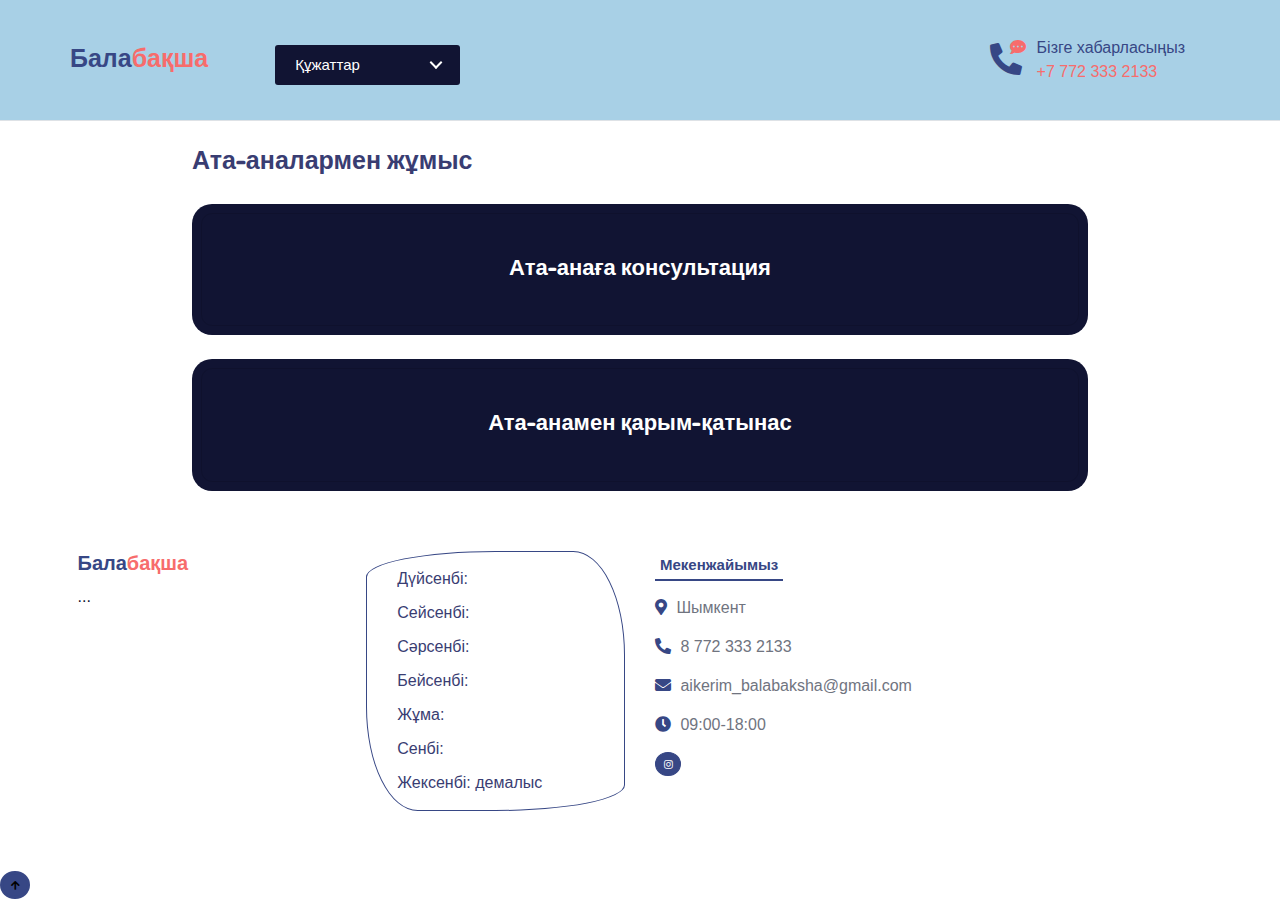
==== ataanajumys.html @ d3eed104 "Add files via upload" ====
<!DOCTYPE html>
<html lang="en">

    <head>
        <meta charset="utf-8">
        <title>балабақша</title>
        <meta content="width=device-width, initial-scale=1.0" name="viewport">
        <meta content="" name="keywords">
        <meta content="" name="description">

        <!-- Google Web Fonts -->
        <link rel="preconnect" href="https://fonts.googleapis.com">
        <link rel="preconnect" href="https://fonts.gstatic.com" crossorigin>
        <link href="https://fonts.googleapis.com/css2?family=Fredoka:wght@600;700&family=Montserrat:wght@200;400;600&display=swap" rel="stylesheet"> 

        <!-- Icon Font Stylesheet -->
        <link rel="stylesheet" href="https://use.fontawesome.com/releases/v5.15.4/css/all.css"/>
        <link href="https://cdn.jsdelivr.net/npm/bootstrap-icons@1.4.1/font/bootstrap-icons.css" rel="stylesheet">

        <!-- Libraries Stylesheet -->
        <link href="lib/animate/animate.min.css" rel="stylesheet">
        <link href="lib/lightbox/css/lightbox.min.css" rel="stylesheet">
        <link href="lib/owlcarousel/assets/owl.carousel.min.css" rel="stylesheet">

        <!-- Customized Bootstrap Stylesheet -->
        <link href="css/bootstrap.min.css" rel="stylesheet">

        <!-- Template Stylesheet -->
        <link rel="stylesheet" href="css/button.css">
        <link rel="stylesheet" href="nav.css">

    </head>
    <body>
        <!-- Navbar start -->
        <div class="container-fluid border-bottom bg-light wow fadeIn" data-wow-delay="0.1s">
            
            <div class="container px-0">
                <nav class="navbar navbar-light navbar-expand-xl py-3">
                    <a href="index.html" class="navbar-brand"><h1 class="text-primary display-6">Бала<span class="text-secondary">бақша</span></h1></a>
                    <div class="cd-dropdown-wrapper">
                        <a class="cd-dropdown-trigger" href="">Құжаттар</a>
                        <nav class="cd-dropdown">
                            <h2>Балабақша құжаттары</h2>
                            <a href="#0" class="cd-close">Жабу</a>
                            <ul class="cd-dropdown-content">
                                <li>
                                    <a href="balabaksha.html">Балабақша құжаттары</a>
                                </li> <!-- .has-children -->
                                <li>
                                    <a href="photo.html">Балабақша фотосуреттері</a>
                                </li> <!-- .has-children -->
                                <li class="has-children">
                                    <a href="">Оқу әдістемелік жұмыстар</a>
                                    <ul class="is-hidden">
                                        <li class="go-back"><a href="#0">Артқа</a></li>
                                        <li><a href="perspektiva.html">Перспектива, циклограмма</a></li>
                                        <!-- <li><a href="ashyksabak.html">Ашық сабақ</a></li> -->
                                        <li><a href="psycho.html">Психолог</a></li>
                                        <li><a href="zhyldykzhospar.html">Жылдық жоспар</a></li>
                                        <li><a href="pedkenes.html">Пед кеңес</a></li>
                                        <!-- <li><a href="zhyintikesep.html">Жиынтық есеп</a></li> -->
                                        <li><a href="kuntizbe.html">Күнтізбе</a></li>
                                        <li><a href="medbike.html">Медбике</a></li>
                                        <!-- <li><a href="merekeler.html">Мерекелер</a></li> -->
                                    </ul> <!-- .cd-secondary-dropdown -->
                                    <!-- <a href="okuadisteme.html">Оқу әдістемелік жұмыстар</a> -->
                                </li> <!-- .has-children -->
                                <li class="has-children">
                                    <a href="">Қосымша құжаттар</a>
                                    <ul class="is-hidden">
                                        <li class="go-back"><a href="#0">Артқа</a></li>
                                        <li><a href="musica.html">Музыка құжаттары</a></li>
                                        <li><a href="zhekedamu.html">Жеке даму және вариативтер</a></li>
                                        <!-- <li><a href="zhazgysauik.html">Жазғы сауықтыру</a></li> -->
                                        <!-- <li><a href="ozinozibagalau.html">Өзін-өзі бағалау</a></li> -->
                                        <li><a href="orystili.html">Орыс тілі құжаттары</a></li>
                                    </ul> <!-- .cd-secondary-dropdown -->
                                    <!-- <a href="okuadisteme.html">Оқу әдістемелік жұмыстар</a> -->
                                </li> <!-- .has-children -->
                                <li>
                                    <a href="tarbiecontingent.html">Тәрбиелеуші контингенті</a>
                                </li> <!-- .has-children -->
                                <!-- <li>
                                    <a href="okumaterial.html">Оқу материалдық активтер</a>
                                </li> --> <!-- .has-children -->
                                <li>
                                    <a href="ataanajumys.html">Ата-аналармен жұмыс</a>
                                </li> <!-- .has-children -->
                                <!-- <li>
                                    <a href="bolimkauypsizdik.html">Бөлім қауіпсіздігі</a>
                                </li> --> <!-- .has-children -->
                            </ul> <!-- .cd-dropdown-content -->
                        </nav>
                            </div>
                    <!-- <button class="navbar-toggler py-2 px-3" type="button" data-bs-toggle="collapse" data-bs-target="#navbarCollapse">
                        <span class="fa fa-bars text-primary"></span>
                    </button> -->
                    <div class="collapse navbar-collapse" id="navbarCollapse">
                        <div class="navbar-nav mx-auto">
                        </div>
                        <div class="d-flex me-4">
                            <div id="phone-tada" class="d-flex align-items-center justify-content-center">
                                <a href="" class="position-relative wow tada" data-wow-delay=".9s" >
                                    <i class="fa fa-phone-alt text-primary fa-2x me-4"></i>
                                    <div class="position-absolute" style="top: -7px; left: 20px;">
                                        <span><i class="fa fa-comment-dots text-secondary"></i></span>
                                    </div>
                                </a>
                            </div>
                            <div class="d-flex flex-column pe-3 border-primary">
                                <span class="text-primary">Бізге хабарласыңыз</span>
                                <a href="#"><span class="text-secondary">+7 772 333 2133</span></a>
                            </div>
                        </div>
                        <section class="header">
        <header>
                </nav>
            </div>
        </div>
        <br>
        <section class="activities">

            <h1 class="heading">Ата-аналармен <span>жұмыс</span></h1>
            <br>
            <div class="box-container">
                <a href="pdf/ataana/Ата ана косультатсия.pdf">
                    <div class="box">
                        <h3>Ата-анаға консультация</h3>
                    </div>
                </a>
            </div>
            <br>
            <div class="box-container">
                <a href="pdf/ataana/ата-анамен қатынас2.pdf">
                    <div class="box">
                        <h3>Ата-анамен қарым-қатынас</h3>
                    </div>
                </a>
            </div>
        </section>

        <div class="container-fluid footer py-5 wow fadeIn" data-wow-delay="0.1s">
            <div class="container py-5">
                <div class="row g-5">
                    <div class="col-md-6 col-lg-4 col-xl-3">
                        <div class="footer-item">
                            <h2 class="fw-bold mb-3"><span class="text-primary mb-0">Бала</span><span class="text-secondary">бақша</span></h2>
                            <p class="mb-4">...</p>
                        </div>
                    </div>
                    <div class="col-md-6 col-lg-4 col-xl-3">
                        <div class="footer-item">
                            <div class="d-flex flex-column p-4 ps-5 text-dark border border-primary" 
                            style="border-radius: 50% 20% / 10% 40%;">
                                <p>Дүйсенбі: </p>
                                <p>Сейсенбі: </p>
                                <p>Сәрсенбі: </p>
                                <p>Бейсенбі: </p>
                                <p>Жұма: </p>
                                <p>Сенбі: </p>
                                <p class="mb-0">Жексенбі: демалыс</p>
                            </div>
                        </div>
                    </div>
                    <div class="col-md-6 col-lg-4 col-xl-3">
                        <div class="footer-item">
                            <h4 class="text-primary mb-4 border-bottom border-primary border-2 d-inline-block p-2 title-border-radius">Мекенжайымыз</h4>
                            <div class="d-flex flex-column align-items-start">
                                <a href="" class="text-body mb-4"><i class="fa fa-map-marker-alt text-primary me-2"></i> Шымкент</a>
                                <a href="" class="text-start rounded-0 text-body mb-4"><i class="fa fa-phone-alt text-primary me-2"></i> 8 772 333 2133</a>
                                <a href="" class="text-start rounded-0 text-body mb-4"><i class="fas fa-envelope text-primary me-2"></i> aikerim_balabaksha@gmail.com</a>
                                <a href="" class="text-start rounded-0 text-body mb-4"><i class="fa fa-clock text-primary me-2"></i> 09:00-18:00</a>
                                <div class="footer-icon d-flex">
                                    <a href="#" class="btn btn-primary btn-sm-square me-3 rounded-circle text-white"><i class="fab fa-instagram"></i></a>
                                </div>
                            </div>
                        </div>
                    </div>
                </div>
            </div>
        </div>
        <a href="#" class="btn btn-primary border-3 border-primary rounded-circle back-to-top"><i class="fa fa-arrow-up"></i></a>   

    <!-- JavaScript Libraries -->
    <script src="https://ajax.googleapis.com/ajax/libs/jquery/3.6.4/jquery.min.js"></script>
    <script src="https://cdn.jsdelivr.net/npm/bootstrap@5.0.0/dist/js/bootstrap.bundle.min.js"></script>
    <script src="lib/wow/wow.min.js"></script>
    <script src="lib/easing/easing.min.js"></script>
    <script src="lib/waypoints/waypoints.min.js"></script>
    <script src="lib/lightbox/js/lightbox.min.js"></script>
    <script src="lib/owlcarousel/owl.carousel.min.js"></script>

    <!-- Template Javascript -->
    <script src="js/main.js"></script>
    <script src="nav.js"></script>
    </body>

</html>
---- css/button.css ----
/* Facility Styles */
.facility-item {
    border-radius: 50%;
}

.facility-item .facility-icon {
    position: relative;
    margin: 0 auto;
    width: 100px;
    height: 100px;
    display: flex;
    align-items: center;
    justify-content: center;
    /* border-radius: 50%; */
}

.facility-item .facility-icon::before {
    position: absolute;
    content: "";
    width: 100%;
    height: 100%;
    top: 0;
    left: 0;
    background: #A8D0E6;
    transition: .5s;
    z-index: 1;
    /* color: #ffffff; */
}

.facility-item .facility-icon span {
    position: absolute;
    content: "";
    width: 15px;
    height: 30px;
    top: 0;
    left: 0;
    border-radius: 0%;
}

.facility-item .facility-icon span:last-child {
    left: auto;
    right: 0;
}

.facility-item .facility-icon i {
    position: relative;
    z-index: 2;
}

.facility-item .facility-text {
    position: relative;
    min-height: 100px;
    padding: 30px;
    display: flex;
    text-align: center;
    justify-content: center;
    flex-direction: column;
}

.facility-item .facility-text::before {
    position: absolute;
    content: "";
    width: 100%;
    height: 100%;
    top: 0;
    left: 0;
    background: #A8D0E6;
    transition: .5s;
    z-index: 1;
}

.facility-item .facility-text * {
    position: relative;
    z-index: 2;
}

/* Facility Hover Effect */
.facility-item:hover .facility-icon::before,
.facility-item:hover .facility-text::before {
    background: transparent;
}

.facility-item * {
    transition: .5s;
}

.facility-item:hover * {
    color: var(--white) !important;
}

.text-primary:hover {
    color: #ffffff;
}
---- nav.css ----
@charset "UTF-8";
/* -------------------------------- 

Primary style

-------------------------------- */
*, *::after, *::before {
  box-sizing: border-box;
}

html {
  font-size: 62.5%;
}

body {
  font-size: 1.6rem;
  font-family: sans-serif;
  color: #111433;
  background-color: #ffffff;
}



a {
  color: #ffffff;
  text-decoration: none;
}

img {
  max-width: 100%;
}

input {
  font-family: sans-serif;
  font-size: 1.6rem;
}

/* remove “X” from search input field */
input[type="search"]::-webkit-search-decoration,
input[type="search"]::-webkit-search-cancel-button,
input[type="search"]::-webkit-search-results-button,
input[type="search"]::-webkit-search-results-decoration {
  display: none;
}

input[type=text]::-ms-clear {
  display: none;
  width: 0;
  height: 0;
}

input[type=text]::-ms-reveal {
  display: none;
  width: 0;
  height: 0;
}

/* -------------------------------- 

Main Components 

-------------------------------- */
header {
  height: 100px;
  background: #ffffff;
}

.cd-dropdown-wrapper {
  display: inline-block;
  position: relative;
  height: 60px;
  margin: 30px 0 0 5%;
  -webkit-font-smoothing: antialiased;
  -moz-osx-font-smoothing: grayscale;
}

.cd-dropdown-trigger {
  display: block;
  position: relative;
  padding: 0 100px 0 20px;
  line-height: 40px;
  background-color: #111433;
  color: #ffffff;
  border-radius: 3px;
}
.no-touch .cd-dropdown-trigger:hover {
  background-color: #171b46;
}
.cd-dropdown-trigger::before, .cd-dropdown-trigger::after {
  /* this is the arrow inside the dropdown trigger*/
  content: '';
  position: absolute;
  top: 50%;
  margin-top: -1px;
  height: 2px;
  width: 9px;
  background: #ffffff;
  -webkit-backface-visibility: hidden;
  backface-visibility: hidden;
  -webkit-transition: width 0.3s, -webkit-transform 0.3s;
  -moz-transition: width 0.3s, -moz-transform 0.3s;
  transition: width 0.3s, transform 0.3s;
}
.cd-dropdown-trigger::before {
  right: 22px;
  -webkit-transform: rotate(45deg);
  -moz-transform: rotate(45deg);
  -ms-transform: rotate(45deg);
  -o-transform: rotate(45deg);
  transform: rotate(45deg);
}
.cd-dropdown-trigger::after {
  right: 17px;
  -webkit-transform: rotate(-45deg);
  -moz-transform: rotate(-45deg);
  -ms-transform: rotate(-45deg);
  -o-transform: rotate(-45deg);
  transform: rotate(-45deg);
}
@media only screen and (min-width: 1024px) {
  .cd-dropdown-trigger {
    font-size: 1.5rem;
  }
  .cd-dropdown-trigger.dropdown-is-active {
    background-color: #111433;
  }
  .no-touch .cd-dropdown-trigger.dropdown-is-active:hover {
    background-color: #111433;
  }
  .cd-dropdown-trigger.dropdown-is-active::before, .cd-dropdown-trigger.dropdown-is-active::after {
    /* transform the arrow into a 'X' */
    width: 14px;
  }
  .cd-dropdown-trigger.dropdown-is-active::before {
    /* transform the arrow into a 'X' */
    -webkit-transform: translateX(5px) rotate(-45deg);
    -moz-transform: translateX(5px) rotate(-45deg);
    -ms-transform: translateX(5px) rotate(-45deg);
    -o-transform: translateX(5px) rotate(-45deg);
    transform: translateX(5px) rotate(-45deg);
  }
  .cd-dropdown-trigger.dropdown-is-active::after {
    /* transform the arrow into a 'X' */
    -webkit-transform: rotate(45deg);
    -moz-transform: rotate(45deg);
    -ms-transform: rotate(45deg);
    -o-transform: rotate(45deg);
    transform: rotate(45deg);
  }
}

.cd-dropdown h2,
.cd-dropdown-content a,
.cd-dropdown-content ul a {
  height: 50px;
  line-height: 50px;
}
@media only screen and (min-width: 768px) {
  .cd-dropdown h2,
  .cd-dropdown-content a,
  .cd-dropdown-content ul a {
    height: 60px;
    line-height: 60px;
  }
}
@media only screen and (min-width: 1024px) {
  .cd-dropdown h2,
  .cd-dropdown-content a,
  .cd-dropdown-content ul a {
    height: 50px;
    line-height: 50px;
  }
}

.cd-dropdown h2,
.cd-dropdown-content a,
.cd-dropdown-content ul a,
.cd-dropdown-content .cd-divider {
  padding: 0 20px;
}

.cd-dropdown {
  position: fixed;
  z-index: 1;
  top: 0;
  left: 0;
  width: 100%;
  height: 100%;
  background-color: #111433;
  color: #ffffff;
  visibility: hidden;
  /* Force Hardware Acceleration */
  -webkit-backface-visibility: hidden;
  backface-visibility: hidden;
  -webkit-transform: translateZ(0);
  -moz-transform: translateZ(0);
  -ms-transform: translateZ(0);
  -o-transform: translateZ(0);
  transform: translateZ(0);
  -webkit-transform: translateY(-100%);
  -moz-transform: translateY(-100%);
  -ms-transform: translateY(-100%);
  -o-transform: translateY(-100%);
  transform: translateY(-100%);
  -webkit-transition: -webkit-transform 0.5s 0s, visibility 0s 0.5s;
  -moz-transition: -moz-transform 0.5s 0s, visibility 0s 0.5s;
  transition: transform 0.5s 0s, visibility 0s 0.5s;
}
.cd-dropdown h2 {
  /* dropdown title - mobile version only */
  position: relative;
  z-index: 1;
  color: #585a70;
  background-color: #111433;
  border-bottom: 1px solid #242643;
}
.cd-dropdown .cd-close {
  /* 'X' close icon - mobile version only */
  position: absolute;
  z-index: 1;
  right: 0;
  top: 0;
  height: 50px;
  width: 50px;
  /* image replacement */
  overflow: hidden;
  text-indent: 100%;
  white-space: nowrap;
  color: transparent;
}
.cd-dropdown .cd-close::after, .cd-dropdown .cd-close::before {
  /* this is the 'X' icon */
  content: '';
  position: absolute;
  left: 50%;
  top: 50%;
  bottom: auto;
  right: auto;
  -webkit-transform: translateX(-50%) translateY(-50%);
  -moz-transform: translateX(-50%) translateY(-50%);
  -ms-transform: translateX(-50%) translateY(-50%);
  -o-transform: translateX(-50%) translateY(-50%);
  transform: translateX(-50%) translateY(-50%);
  height: 20px;
  width: 2px;
  background-color: #ffffff;
}
.cd-dropdown .cd-close::after {
  -webkit-transform: translateX(-50%) translateY(-50%) rotate(45deg);
  -moz-transform: translateX(-50%) translateY(-50%) rotate(45deg);
  -ms-transform: translateX(-50%) translateY(-50%) rotate(45deg);
  -o-transform: translateX(-50%) translateY(-50%) rotate(45deg);
  transform: translateX(-50%) translateY(-50%) rotate(45deg);
}
.cd-dropdown .cd-close::before {
  -webkit-transform: translateX(-50%) translateY(-50%) rotate(-45deg);
  -moz-transform: translateX(-50%) translateY(-50%) rotate(-45deg);
  -ms-transform: translateX(-50%) translateY(-50%) rotate(-45deg);
  -o-transform: translateX(-50%) translateY(-50%) rotate(-45deg);
  transform: translateX(-50%) translateY(-50%) rotate(-45deg);
}
.cd-dropdown.dropdown-is-active {
  visibility: visible;
  -webkit-transform: translateY(0);
  -moz-transform: translateY(0);
  -ms-transform: translateY(0);
  -o-transform: translateY(0);
  transform: translateY(0);
  -webkit-transition: -webkit-transform 0.5s 0s, visibility 0s 0s;
  -moz-transition: -moz-transform 0.5s 0s, visibility 0s 0s;
  transition: transform 0.5s 0s, visibility 0s 0s;
}
@media only screen and (min-width: 768px) {
  .cd-dropdown .cd-close {
    top: 5px;
  }
}
@media only screen and (min-width: 1024px) {
  .cd-dropdown {
    position: absolute;
    top: calc(100% - 2px);
    /* reset style*/
    height: auto;
    width: auto;
    -webkit-transform: translateX(0);
    -moz-transform: translateX(0);
    -ms-transform: translateX(0);
    -o-transform: translateX(0);
    transform: translateX(0);
    background-color: #ffffff;
    color: #111433;
    box-shadow: 0 4px 12px rgba(0, 0, 0, 0.1);
    opacity: 0;
    -webkit-transform: translateY(30px);
    -moz-transform: translateY(30px);
    -ms-transform: translateY(30px);
    -o-transform: translateY(30px);
    transform: translateY(30px);
    -webkit-transition: opacity 0.3s 0s, visibility 0s 0.3s, -webkit-transform 0.3s 0s;
    -moz-transition: opacity 0.3s 0s, visibility 0s 0.3s, -moz-transform 0.3s 0s;
    transition: opacity 0.3s 0s, visibility 0s 0.3s, transform 0.3s 0s;
  }
  .open-to-left .cd-dropdown {
    /* use the .open-to-left class if you want to open the dropdown on the left */
    right: 0;
    left: auto;
  }
  .cd-dropdown h2, .cd-dropdown .cd-close {
    /* on desktop - hide title and 'X' */
    display: none;
  }
  .cd-dropdown.dropdown-is-active {
    opacity: 1;
    -webkit-transform: translateY(0);
    -moz-transform: translateY(0);
    -ms-transform: translateY(0);
    -o-transform: translateY(0);
    transform: translateY(0);
    -webkit-transition: opacity 0.3s 0s, visibility 0.3s 0s, -webkit-transform 0.3s 0s;
    -moz-transition: opacity 0.3s 0s, visibility 0.3s 0s, -moz-transform 0.3s 0s;
    transition: opacity 0.3s 0s, visibility 0.3s 0s, transform 0.3s 0s;
  }
}

.cd-dropdown-content, .cd-dropdown-content ul {
  position: absolute;
  top: 0;
  left: 0;
  width: 100%;
  height: 100%;
  overflow-x: hidden;
  overflow-y: auto;
  -webkit-transition: -webkit-transform 0.3s;
  -moz-transition: -moz-transform 0.3s;
  transition: transform 0.3s;
  padding-top: 50px;
}
.cd-dropdown-content a, .cd-dropdown-content ul a {
  display: block;
  color: #ffffff;
  /* truncate text with ellipsis if too long */
  overflow: hidden;
  text-overflow: ellipsis;
  white-space: nowrap;
  border-top-width: 1px;
  border-color: #242643;
  border-style: solid;
}
.cd-dropdown-content li:first-of-type > a, .cd-dropdown-content ul li:first-of-type > a {
  border-top-width: 0;
}
.cd-dropdown-content li:last-of-type > a, .cd-dropdown-content ul li:last-of-type > a {
  border-bottom-width: 1px;
}
.cd-dropdown-content .cd-divider, .cd-dropdown-content ul .cd-divider {
  padding-top: 10px;
  padding-bottom: 10px;
  background-color: #0b0e23;
  font-size: 1.1rem;
  font-weight: bold;
  letter-spacing: 1px;
  color: #585a70;
  text-transform: uppercase;
}
.cd-dropdown-content .cd-divider + li > a, .cd-dropdown-content ul .cd-divider + li > a {
  border-top-width: 0;
}
.cd-dropdown-content a, .cd-dropdown-content .cd-search, .cd-dropdown-content .cd-divider, .cd-dropdown-content ul a, .cd-dropdown-content ul .cd-search, .cd-dropdown-content ul .cd-divider {
  /* Force Hardware Acceleration */
  -webkit-transform: translateZ(0);
  -moz-transform: translateZ(0);
  -ms-transform: translateZ(0);
  -o-transform: translateZ(0);
  transform: translateZ(0);
  -webkit-backface-visibility: hidden;
  backface-visibility: hidden;
  -webkit-transition: opacity 0.3s, -webkit-transform 0.3s;
  -moz-transition: opacity 0.3s, -moz-transform 0.3s;
  transition: opacity 0.3s, transform 0.3s;
}
.cd-dropdown-content.is-hidden, .cd-dropdown-content ul.is-hidden {
  /* push the secondary dropdown items to the right */
  -webkit-transform: translateX(100%);
  -moz-transform: translateX(100%);
  -ms-transform: translateX(100%);
  -o-transform: translateX(100%);
  transform: translateX(100%);
}
.cd-dropdown-content.is-hidden > li > a, .cd-dropdown-content.is-hidden > li > .cd-search, .cd-dropdown-content.is-hidden > .cd-divider, .cd-dropdown-content.move-out > li > a, .cd-dropdown-content.move-out > li > .cd-search, .cd-dropdown-content.move-out > .cd-divider, .cd-dropdown-content ul.is-hidden > li > a, .cd-dropdown-content ul.is-hidden > li > .cd-search, .cd-dropdown-content ul.is-hidden > .cd-divider, .cd-dropdown-content ul.move-out > li > a, .cd-dropdown-content ul.move-out > li > .cd-search, .cd-dropdown-content ul.move-out > .cd-divider {
  /* lower down the dropdown items opacity - when secondary dropdown slides in or for dropdown items hidden on the right */
  opacity: 0;
}
.cd-dropdown-content.move-out > li > a, .cd-dropdown-content.move-out > li > .cd-search, .cd-dropdown-content.move-out > .cd-divider, .cd-dropdown-content ul.move-out > li > a, .cd-dropdown-content ul.move-out > li > .cd-search, .cd-dropdown-content ul.move-out > .cd-divider {
  /* push the dropdown items to the left when secondary dropdown slides in */
  -webkit-transform: translateX(-100%);
  -moz-transform: translateX(-100%);
  -ms-transform: translateX(-100%);
  -o-transform: translateX(-100%);
  transform: translateX(-100%);
}
.dropdown-is-active .cd-dropdown-content, .dropdown-is-active .cd-dropdown-content ul {
  -webkit-overflow-scrolling: touch;
}
@media only screen and (min-width: 768px) {
  .cd-dropdown-content, .cd-dropdown-content ul {
    padding-top: 60px;
  }
  .cd-dropdown-content a, .cd-dropdown-content ul a {
    font-size: 1.8rem;
  }
}
@media only screen and (min-width: 1024px) {
  .cd-dropdown-content, .cd-dropdown-content ul {
    padding-top: 0;
    overflow: visible;
  }
  .cd-dropdown-content a, .cd-dropdown-content ul a {
    color: #111433;
    height: 50px;
    line-height: 50px;
    font-size: 1.5rem;
    border-color: #ffffff;
    background-color: #ffffff;
  }
  .cd-dropdown-content .cd-divider, .cd-dropdown-content ul .cd-divider {
    background-color: transparent;
    color: #b3b3b3;
    border-top: 1px solid #ffffff;
  }
  .cd-dropdown-content .cd-divider + li > a, .cd-dropdown-content ul .cd-divider + li > a {
    border-top-width: 1px;
  }
  .cd-dropdown-content.is-hidden > li > a, .cd-dropdown-content.is-hidden > li > .cd-search, .cd-dropdown-content.is-hidden > .cd-divider, .cd-dropdown-content.move-out > li > a, .cd-dropdown-content.move-out > li > .cd-search, .cd-dropdown-content.move-out > .cd-divider, .cd-dropdown-content ul.is-hidden > li > a, .cd-dropdown-content ul.is-hidden > li > .cd-search, .cd-dropdown-content ul.is-hidden > .cd-divider, .cd-dropdown-content ul.move-out > li > a, .cd-dropdown-content ul.move-out > li > .cd-search, .cd-dropdown-content ul.move-out > .cd-divider {
    /* reset mobile style */
    opacity: 1;
  }
}

.cd-dropdown-content .see-all a {
  /* different style for the See all links */
  color: #111433;
}
.cd-dropdown-content .cd-dropdown-gallery .cd-dropdown-item, .cd-dropdown-content .cd-dropdown-icons .cd-dropdown-item {
  /* items with picture (or icon) and title */
  height: 80px;
  line-height: 80px;
}
.cd-dropdown-content .cd-dropdown-gallery .cd-dropdown-item h3, .cd-dropdown-content .cd-dropdown-icons .cd-dropdown-item h3 {
  /* truncate text with ellipsis if too long */
  overflow: hidden;
  text-overflow: ellipsis;
  white-space: nowrap;
}
.cd-dropdown-content .cd-dropdown-gallery .cd-dropdown-item {
  padding-left: 90px;
}
.cd-dropdown-content .cd-dropdown-gallery img {
  position: absolute;
  display: block;
  height: 40px;
  width: auto;
  left: 20px;
  top: 50%;
  margin-top: -20px;
}
.cd-dropdown-content .cd-dropdown-icons .cd-dropdown-item {
  padding-left: 75px;
  position: relative;
}
.cd-dropdown-content .cd-dropdown-icons .cd-dropdown-item p {
  color: #111433;
  font-size: 1.3rem;
  /* hide description on small devices */
  display: none;
}
.cd-dropdown-content .cd-dropdown-icons .cd-dropdown-item::before {
  /* item icon */
  content: '';
  display: block;
  position: absolute;
  left: 20px;
  top: 50%;
  margin-top: -20px;
  width: 40px;
  height: 40px;
  background-repeat: no-repeat;
  background-position: center center;
  background-size: 40px 40px;
}
.cd-dropdown-content .cd-dropdown-icons .cd-dropdown-item.item-1::before {
  background-image: url("../img/nucleo-icon-1.svg");
}
.cd-dropdown-content .cd-dropdown-icons .cd-dropdown-item.item-2::before {
  background-image: url("../img/nucleo-icon-2.svg");
}
.cd-dropdown-content .cd-dropdown-icons .cd-dropdown-item.item-3::before {
  background-image: url("../img/nucleo-icon-3.svg");
}
.cd-dropdown-content .cd-dropdown-icons .cd-dropdown-item.item-4::before {
  background-image: url("../img/nucleo-icon-4.svg");
}
.cd-dropdown-content .cd-dropdown-icons .cd-dropdown-item.item-5::before {
  background-image: url("../img/nucleo-icon-5.svg");
}
.cd-dropdown-content .cd-dropdown-icons .cd-dropdown-item.item-6::before {
  background-image: url("../img/nucleo-icon-6.svg");
}
.cd-dropdown-content .cd-dropdown-icons .cd-dropdown-item.item-7::before {
  background-image: url("../img/nucleo-icon-7.svg");
}
.cd-dropdown-content .cd-dropdown-icons .cd-dropdown-item.item-8::before {
  background-image: url("../img/nucleo-icon-8.svg");
}
.cd-dropdown-content .cd-dropdown-icons .cd-dropdown-item.item-9::before {
  background-image: url("../img/nucleo-icon-9.svg");
}
.cd-dropdown-content .cd-dropdown-icons .cd-dropdown-item.item-10::before {
  background-image: url("../img/nucleo-icon-10.svg");
}
.cd-dropdown-content .cd-dropdown-icons .cd-dropdown-item.item-11::before {
  background-image: url("../img/nucleo-icon-11.svg");
}
.cd-dropdown-content .cd-dropdown-icons .cd-dropdown-item.item-12::before {
  background-image: url("../img/nucleo-icon-12.svg");
}
@media only screen and (min-width: 1024px) {
  .cd-dropdown-content {
    /* reset mobile style */
    position: static;
    height: auto;
    width: 280px;
  }
  .cd-dropdown-content > li:last-of-type a {
    border-bottom: none;
  }
  .no-touch .cd-dropdown-content > li:not(.has-children) a:hover {
    color: #ffffff;
  }
  .cd-dropdown-content.move-out > li > a, .cd-dropdown-content.move-out > li > .cd-search, .cd-dropdown-content.move-out > .cd-divider {
    /* reset mobile style */
    -webkit-transform: translateX(0);
    -moz-transform: translateX(0);
    -ms-transform: translateX(0);
    -o-transform: translateX(0);
    transform: translateX(0);
    opacity: 1;
  }
  .cd-dropdown-content .cd-secondary-dropdown, .cd-dropdown-content .cd-dropdown-gallery, .cd-dropdown-content .cd-dropdown-icons {
    -webkit-transform: translateX(0);
    -moz-transform: translateX(0);
    -ms-transform: translateX(0);
    -o-transform: translateX(0);
    transform: translateX(0);
    left: 100%;
    height: auto;
    background-color: #ffffff;
    box-shadow: 0 2px 14px rgba(0, 0, 0, 0.1);
  }
  .cd-dropdown-content .cd-secondary-dropdown::after, .cd-dropdown-content .cd-dropdown-gallery::after, .cd-dropdown-content .cd-dropdown-icons::after {
    clear: both;
    content: "";
    display: table;
  }
  .open-to-left .cd-dropdown-content .cd-secondary-dropdown, .open-to-left .cd-dropdown-content .cd-dropdown-gallery, .open-to-left .cd-dropdown-content .cd-dropdown-icons {
    /* use the .open-to-left class if you want to open the dropdown on the left */
    left: auto;
    right: 100%;
  }
  .cd-dropdown-content .cd-secondary-dropdown.is-hidden, .cd-dropdown-content .cd-dropdown-gallery.is-hidden, .cd-dropdown-content .cd-dropdown-icons.is-hidden {
    /* reset mobile style */
    -webkit-transform: translateX(0);
    -moz-transform: translateX(0);
    -ms-transform: translateX(0);
    -o-transform: translateX(0);
    transform: translateX(0);
  }
  .cd-dropdown-content .cd-secondary-dropdown.fade-in, .cd-dropdown-content .cd-dropdown-gallery.fade-in, .cd-dropdown-content .cd-dropdown-icons.fade-in {
    /* animate secondary dropdown items when hovering over of of the .cd-dropdown-content list items */
    -webkit-animation: cd-fade-in 0.2s;
    -moz-animation: cd-fade-in 0.2s;
    animation: cd-fade-in 0.2s;
  }
  .cd-dropdown-content .cd-secondary-dropdown.fade-out, .cd-dropdown-content .cd-dropdown-gallery.fade-out, .cd-dropdown-content .cd-dropdown-icons.fade-out {
    /* animate secondary dropdown items when hovering over of of the .cd-dropdown-content list items */
    -webkit-animation: cd-fade-out 0.2s;
    -moz-animation: cd-fade-out 0.2s;
    animation: cd-fade-out 0.2s;
  }
  .cd-dropdown-content .cd-secondary-dropdown > .go-back, .cd-dropdown-content .cd-dropdown-gallery > .go-back, .cd-dropdown-content .cd-dropdown-icons > .go-back {
    display: none;
  }
  .cd-dropdown-content .cd-secondary-dropdown > .see-all, .cd-dropdown-content .cd-dropdown-gallery > .see-all, .cd-dropdown-content .cd-dropdown-icons > .see-all {
    position: absolute;
    bottom: 20px;
    height: 45px;
    text-align: center;
  }
  .cd-dropdown-content .cd-secondary-dropdown > .see-all a, .cd-dropdown-content .cd-dropdown-gallery > .see-all a, .cd-dropdown-content .cd-dropdown-icons > .see-all a {
    margin: 0;
    height: 100%;
    line-height: 45px;
    background: #ffffff;
    pointer-events: auto;
    -webkit-transition: color 0.2s, background-color 0.2s;
    -moz-transition: color 0.2s, background-color 0.2s;
    transition: color 0.2s, background-color 0.2s;
  }
  .no-touch .cd-dropdown-content .cd-secondary-dropdown > .see-all a:hover, .no-touch .cd-dropdown-content .cd-dropdown-gallery > .see-all a:hover, .no-touch .cd-dropdown-content .cd-dropdown-icons > .see-all a:hover {
    color: #ffffff;
    background-color: #111433;
  }
  .cd-dropdown-content .cd-secondary-dropdown .cd-dropdown-item, .cd-dropdown-content .cd-secondary-dropdown a, .cd-dropdown-content .cd-dropdown-gallery .cd-dropdown-item, .cd-dropdown-content .cd-dropdown-gallery a, .cd-dropdown-content .cd-dropdown-icons .cd-dropdown-item, .cd-dropdown-content .cd-dropdown-icons a {
    /* border: none; */
  }
  .cd-dropdown-content .cd-dropdown-gallery, .cd-dropdown-content .cd-dropdown-icons {
    padding: 20px 30px 100px;
  }
  .cd-dropdown-content .cd-dropdown-gallery > .see-all, .cd-dropdown-content .cd-dropdown-icons > .see-all {
    width: calc(100% - 60px);
  }
  .cd-dropdown-content .cd-dropdown-icons > li, .cd-dropdown-content .cd-secondary-dropdown > li {
    width: 50%;
    float: left;
  }
  .cd-dropdown-content .cd-secondary-dropdown {
    overflow: hidden;
    width: 550px;
    padding-bottom: 10  px;
  }
  .cd-dropdown-content .cd-secondary-dropdown::before {
    /* this is the separation line in the middle of the .cd-secondary-dropdown element */
    position: absolute;
    content: '';
    top: 290px;
    left: 15px;
    height: 1px;
    width: 520px;
    background-color: #ffffff;
  }
  .cd-dropdown-content .cd-secondary-dropdown > li > a {
    color: #111433;
    font-size: 1.6rem;
    margin-bottom: 10px;
    line-height: 30px;
    height: 30px;
    pointer-events: none;
  }
  .cd-dropdown-content .cd-secondary-dropdown > li > a::after, .cd-dropdown-content .cd-secondary-dropdown > li > a::before {
    /* hide the arrow */
    display: none;
  }
  .cd-dropdown-content .cd-secondary-dropdown.move-out > li > a {
    /* reset mobile style */
    -webkit-transform: translateX(0);
    -moz-transform: translateX(0);
    -ms-transform: translateX(0);
    -o-transform: translateX(0);
    transform: translateX(0);
  }
  .cd-dropdown-content .cd-secondary-dropdown > li {
    margin: 0px 0;
    border-right-width: 1px;
    border-color: #ffffff;
    border-style: solid;
    padding: 0 30px;
    height: 50px;
  }
  .cd-dropdown-content .cd-secondary-dropdown > li:nth-of-type(2n) {
    border-right-width: 0;
  }
  .cd-dropdown-content .cd-secondary-dropdown > li > ul {
    /* reset mobile style */
    -webkit-transform: translate(0);
    -moz-transform: translate(0);
    -ms-transform: translate(0);
    -o-transform: translate(0);
    transform: translate(0);
    position: relative;
    height: auto;
  }
  .cd-dropdown-content .cd-secondary-dropdown > li > ul > .go-back {
    display: none;
  }
  .cd-dropdown-content .cd-secondary-dropdown a {
    line-height: 25px;
    height: 25px;
    font-size: 1.3rem;
    padding-left: 0;
  }
  .no-touch .cd-dropdown-content .cd-secondary-dropdown a:hover {
    color: #332411;
  }
  .cd-dropdown-content .cd-secondary-dropdown ul {
    padding-bottom: 25px;
    overflow: hidden;
    height: auto;
  }
  .cd-dropdown-content .cd-secondary-dropdown .go-back a {
    padding-left: 20px;
    color: transparent;
  }
  .no-touch .cd-dropdown-content .cd-secondary-dropdown .go-back a:hover {
    color: transparent;
  }
  .cd-dropdown-content .cd-secondary-dropdown .go-back a::before, .cd-dropdown-content .cd-secondary-dropdown .go-back a::after {
    left: 0;
  }
  .cd-dropdown-content .cd-secondary-dropdown .see-all {
    position: absolute;
    bottom: 0;
    left: 0;
    width: 100%;
  }
  .cd-dropdown-content .cd-dropdown-gallery {
    width: 600px;
    padding-bottom: 100px;
  }
  .cd-dropdown-content .cd-dropdown-gallery > li {
    width: 48%;
    float: left;
    margin-right: 4%;
  }
  .cd-dropdown-content .cd-dropdown-gallery > li:nth-of-type(2n) {
    margin-right: 0;
  }
  .cd-dropdown-content .cd-dropdown-gallery .cd-dropdown-item {
    padding: 0;
    height: auto;
    line-height: normal;
    color: #111433;
    margin-bottom: 2em;
  }
  .cd-dropdown-content .cd-dropdown-gallery > li:nth-last-of-type(2) a,
  .cd-dropdown-content .cd-dropdown-gallery > li:last-of-type a {
    margin-bottom: 0;
  }
  .cd-dropdown-content .cd-dropdown-gallery img {
    position: static;
    height: auto;
    width: 100%;
    margin: 0 0 0.6em;
  }
  .cd-dropdown-content .cd-dropdown-icons {
    width: 600px;
  }
  .cd-dropdown-content .cd-dropdown-icons .cd-dropdown-item {
    height: 80px;
    line-height: 1.2;
    padding: 24px 0 0 85px;
  }
  .cd-dropdown-content .cd-dropdown-icons .cd-dropdown-item:hover {
    background: #ffffff;
  }
  .cd-dropdown-content .cd-dropdown-icons .cd-dropdown-item h3 {
    color: #111433;
    font-weight: bold;
  }
  .cd-dropdown-content .cd-dropdown-icons .cd-dropdown-item p {
    display: block;
    font-size: 1.2rem;
  }
  .cd-dropdown-content .cd-dropdown-icons .cd-dropdown-item::before {
    left: 25px;
  }
  .cd-dropdown-content > .has-children > ul {
    visibility: hidden;
  }
  .cd-dropdown-content > .has-children > ul.is-active {
    /* when hover over .cd-dropdown-content items - show subnavigation */
    visibility: visible;
  }
  .cd-dropdown-content > .has-children > .cd-secondary-dropdown.is-active > li > ul {
    /* if .cd-secondary-dropdown is visible - show also subnavigation */
    visibility: visible;
  }
  .cd-dropdown-content > .has-children > a.is-active {
    /* hover effect for .cd-dropdown-content items with subnavigation */
    box-shadow: inset 2px 0 0 #111433;
    color: #111433;
  }
  .cd-dropdown-content > .has-children > a.is-active::before, .cd-dropdown-content > .has-children > a.is-active::after {
    background: #111433;
  }
  .open-to-left .cd-dropdown-content > .has-children > a.is-active {
    box-shadow: inset -2px 0 0 #111433;
  }
}

@-webkit-keyframes cd-fade-in {
  0% {
    opacity: 0;
    visibility: visible;
  }
  100% {
    opacity: 1;
    visibility: visible;
  }
}
@-moz-keyframes cd-fade-in {
  0% {
    opacity: 0;
    visibility: visible;
  }
  100% {
    opacity: 1;
    visibility: visible;
  }
}
@keyframes cd-fade-in {
  0% {
    opacity: 0;
    visibility: visible;
  }
  100% {
    opacity: 1;
    visibility: visible;
  }
}
@-webkit-keyframes cd-fade-out {
  0% {
    opacity: 1;
    visibility: visible;
  }
  100% {
    opacity: 0;
    visibility: visible;
  }
}
@-moz-keyframes cd-fade-out {
  0% {
    opacity: 1;
    visibility: visible;
  }
  100% {
    opacity: 0;
    visibility: visible;
  }
}
@keyframes cd-fade-out {
  0% {
    opacity: 1;
    visibility: visible;
  }
  100% {
    opacity: 0;
    visibility: visible;
  }
}
.cd-search input[type="search"] {
  width: 100%;
  height: 50px;
  padding: 0 20px;
  -webkit-appearance: none;
  -moz-appearance: none;
  -ms-appearance: none;
  -o-appearance: none;
  appearance: none;
  background-color: #242643;
  color: #ffffff;
  border: none;
  border-radius: 0;
}
.cd-search input[type="search"]::-webkit-input-placeholder {
  color: #ffffff;
}
.cd-search input[type="search"]::-moz-placeholder {
  color: #ffffff;
}
.cd-search input[type="search"]:-moz-placeholder {
  color: #ffffff;
}
.cd-search input[type="search"]:-ms-input-placeholder {
  color: #ffffff;
}
.cd-search input[type="search"]:focus {
  background: #ffffff;
  color: #111433;
  outline: none;
}
.cd-search input[type="search"]:focus::-webkit-input-placeholder {
  color: rgba(17, 20, 51, 0.4);
}
.cd-search input[type="search"]:focus::-moz-placeholder {
  color: rgba(17, 20, 51, 0.4);
}
.cd-search input[type="search"]:focus:-moz-placeholder {
  color: rgba(17, 20, 51, 0.4);
}
.cd-search input[type="search"]:focus:-ms-input-placeholder {
  color: rgba(17, 20, 51, 0.4);
}
@media only screen and (min-width: 1024px) {
  .cd-search input[type="search"] {
    background-color: #ffffff;
  }
  .cd-search input[type="search"]::-webkit-input-placeholder {
    color: #b3b3b3;
  }
  .cd-search input[type="search"]::-moz-placeholder {
    color: #b3b3b3;
  }
  .cd-search input[type="search"]:-moz-placeholder {
    color: #b3b3b3;
  }
  .cd-search input[type="search"]:-ms-input-placeholder {
    color: #b3b3b3;
  }
}

.has-children > a, .go-back a {
  position: relative;
}
.has-children > a::before, .has-children > a::after, .go-back a::before, .go-back a::after {
  /* arrow icon in CSS - for element with nested unordered lists */
  content: '';
  position: absolute;
  top: 50%;
  margin-top: -1px;
  display: inline-block;
  height: 2px;
  width: 10px;
  background: #ffffff;
  -webkit-backface-visibility: hidden;
  backface-visibility: hidden;
}
.has-children > a::before, .go-back a::before {
  -webkit-transform: rotate(45deg);
  -moz-transform: rotate(45deg);
  -ms-transform: rotate(45deg);
  -o-transform: rotate(45deg);
  transform: rotate(45deg);
}
.has-children > a::after, .go-back a::after {
  -webkit-transform: rotate(-45deg);
  -moz-transform: rotate(-45deg);
  -ms-transform: rotate(-45deg);
  -o-transform: rotate(-45deg);
  transform: rotate(-45deg);
}
@media only screen and (min-width: 1024px) {
  .has-children > a::before, .has-children > a::after, .go-back a::before, .go-back a::after {
    background: #b3b3b3;
  }
}

.has-children > a {
  padding-right: 40px;
}
.has-children > a::before, .has-children > a::after {
  /* arrow goes on the right side - children navigation */
  right: 20px;
  -webkit-transform-origin: 9px 50%;
  -moz-transform-origin: 9px 50%;
  -ms-transform-origin: 9px 50%;
  -o-transform-origin: 9px 50%;
  transform-origin: 9px 50%;
}

@media only screen and (min-width: 1024px) {
  .open-to-left .cd-dropdown-content > .has-children > a {
    padding-left: 40px;
    padding-right: 20px;
  }
  .open-to-left .cd-dropdown-content > .has-children > a::before, .open-to-left .cd-dropdown-content > .has-children > a::after {
    right: auto;
    left: 20px;
    -webkit-transform-origin: 1px 50%;
    -moz-transform-origin: 1px 50%;
    -ms-transform-origin: 1px 50%;
    -o-transform-origin: 1px 50%;
    transform-origin: 1px 50%;
  }
}
.cd-dropdown-content .go-back a {
  padding-left: 40px;
}
.cd-dropdown-content .go-back a::before, .cd-dropdown-content .go-back a::after {
  /* arrow goes on the left side - go back button */
  left: 20px;
  -webkit-transform-origin: 1px 50%;
  -moz-transform-origin: 1px 50%;
  -ms-transform-origin: 1px 50%;
  -o-transform-origin: 1px 50%;
  transform-origin: 1px 50%;
}

.cd-main-content {
  background-color: #e6e6e6;
  min-height: calc(100vh - 100px);
  padding: 2em 5%;
  line-height: 2;
}

.no-js .cd-dropdown-wrapper:hover .cd-dropdown {
  visibility: visible;
  opacity: 1;
  -webkit-transform: translateY(0);
  -moz-transform: translateY(0);
  -ms-transform: translateY(0);
  -o-transform: translateY(0);
  transform: translateY(0);
}

.no-js .cd-dropdown-wrapper .cd-close {
  display: none;
}

/* Existing styles for .activities and its child elements */
.activities {
  width: 70%;
  margin: auto;
}

.activities .box-container {
  display: grid;
  grid-template-columns: repeat(auto-fit, minmax(25rem, 1fr));
  gap: 1.5rem;
}

.activities .box-container .box {
  background-color: #111433;
  padding: 3rem 2rem;
  text-align: center;
  box-shadow: var(--box-shadow);
  border-radius: 2rem;
  outline: .1rem solid rgba(0,0,0,.1);
  outline-offset: -1rem;
  transition: background-color 0.3s ease, transform 0.3s ease; /* Smooth transition for background and transform */
}

.activities .box-container .box:hover {
  background-color: var(--orange); /* Change background color on hover */
  transform: scale(1.05); /* Scale up slightly on hover */
  box-shadow: 0 0 15px var(--orange); /* Enhanced shadow for light effect */
}

.activities .box-container .box img {
  height: 8rem;
  transition: transform 0.3s ease; /* Smooth transition for scaling */
}

.activities .box-container .box:hover img {
  transform: scale(1.1); /* Scale image on hover */
}

.activities .box-container .box h3 {
  font-size: 2.2rem;
  padding: 2rem 0;
  color: var(--orange);
  transition: color 0.3s ease; /* Smooth transition for color change */
}

.activities .box-container .box:hover h3 {
  color: #111433; /* Change color on hover */
}
/* End of the .activities styles */
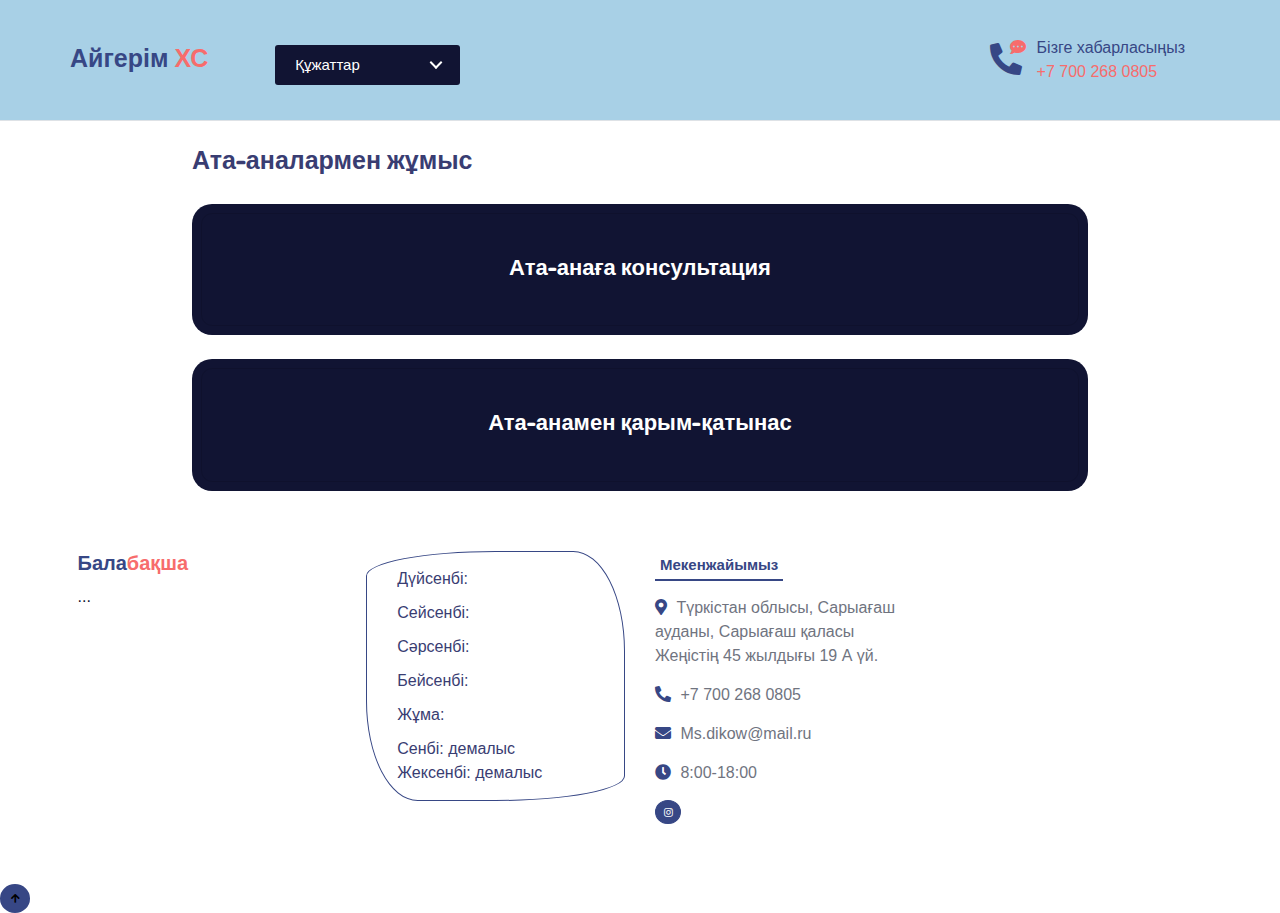
==== commit 5d215896: "Add files via upload" ====
--- a/ataanajumys.html
+++ b/ataanajumys.html
@@ -3,7 +3,7 @@
 
     <head>
         <meta charset="utf-8">
-        <title>балабақша</title>
+        <title>Айгерім ХС</title>
         <meta content="width=device-width, initial-scale=1.0" name="viewport">
         <meta content="" name="keywords">
         <meta content="" name="description">
@@ -36,7 +36,7 @@
             
             <div class="container px-0">
                 <nav class="navbar navbar-light navbar-expand-xl py-3">
-                    <a href="index.html" class="navbar-brand"><h1 class="text-primary display-6">Бала<span class="text-secondary">бақша</span></h1></a>
+                    <a href="index.html" class="navbar-brand"><h1 class="text-primary display-6">Айгерім<span class="text-secondary"> ХС</span></h1></a>
                     <div class="cd-dropdown-wrapper">
                         <a class="cd-dropdown-trigger" href="">Құжаттар</a>
                         <nav class="cd-dropdown">
@@ -49,7 +49,7 @@
                                 <li>
                                     <a href="photo.html">Балабақша фотосуреттері</a>
                                 </li> <!-- .has-children -->
-                                <li class="has-children">
+<li class="has-children">
                                     <a href="">Оқу әдістемелік жұмыстар</a>
                                     <ul class="is-hidden">
                                         <li class="go-back"><a href="#0">Артқа</a></li>
@@ -109,7 +109,7 @@
                             </div>
                             <div class="d-flex flex-column pe-3 border-primary">
                                 <span class="text-primary">Бізге хабарласыңыз</span>
-                                <a href="#"><span class="text-secondary">+7 772 333 2133</span></a>
+                                <a href="#"><span class="text-secondary">+7 700 268 0805</span></a>
                             </div>
                         </div>
                         <section class="header">
@@ -157,7 +157,7 @@
                                 <p>Сәрсенбі: </p>
                                 <p>Бейсенбі: </p>
                                 <p>Жұма: </p>
-                                <p>Сенбі: </p>
+                                <p class="mb-0">Сенбі: демалыс</p>
                                 <p class="mb-0">Жексенбі: демалыс</p>
                             </div>
                         </div>
@@ -166,10 +166,11 @@
                         <div class="footer-item">
                             <h4 class="text-primary mb-4 border-bottom border-primary border-2 d-inline-block p-2 title-border-radius">Мекенжайымыз</h4>
                             <div class="d-flex flex-column align-items-start">
-                                <a href="" class="text-body mb-4"><i class="fa fa-map-marker-alt text-primary me-2"></i> Шымкент</a>
-                                <a href="" class="text-start rounded-0 text-body mb-4"><i class="fa fa-phone-alt text-primary me-2"></i> 8 772 333 2133</a>
-                                <a href="" class="text-start rounded-0 text-body mb-4"><i class="fas fa-envelope text-primary me-2"></i> aikerim_balabaksha@gmail.com</a>
-                                <a href="" class="text-start rounded-0 text-body mb-4"><i class="fa fa-clock text-primary me-2"></i> 09:00-18:00</a>
+                                <a href="" class="text-body mb-4"><i class="fa fa-map-marker-alt text-primary me-2"></i> Түркістан облысы, Сарыағаш ауданы, Сарыағаш қаласы Жеңістің 45 жылдығы 19 А үй.</a>
+                                <a href="" class="text-start rounded-0 text-body mb-4"><i class="fa fa-phone-alt text-primary me-2"></i> +7 700 268 0805
+</a>
+                                <a href="" class="text-start rounded-0 text-body mb-4"><i class="fas fa-envelope text-primary me-2"></i> Ms.dikow@mail.ru</a>
+                                <a href="" class="text-start rounded-0 text-body mb-4"><i class="fa fa-clock text-primary me-2"></i> 8:00-18:00</a>
                                 <div class="footer-icon d-flex">
                                     <a href="#" class="btn btn-primary btn-sm-square me-3 rounded-circle text-white"><i class="fab fa-instagram"></i></a>
                                 </div>
